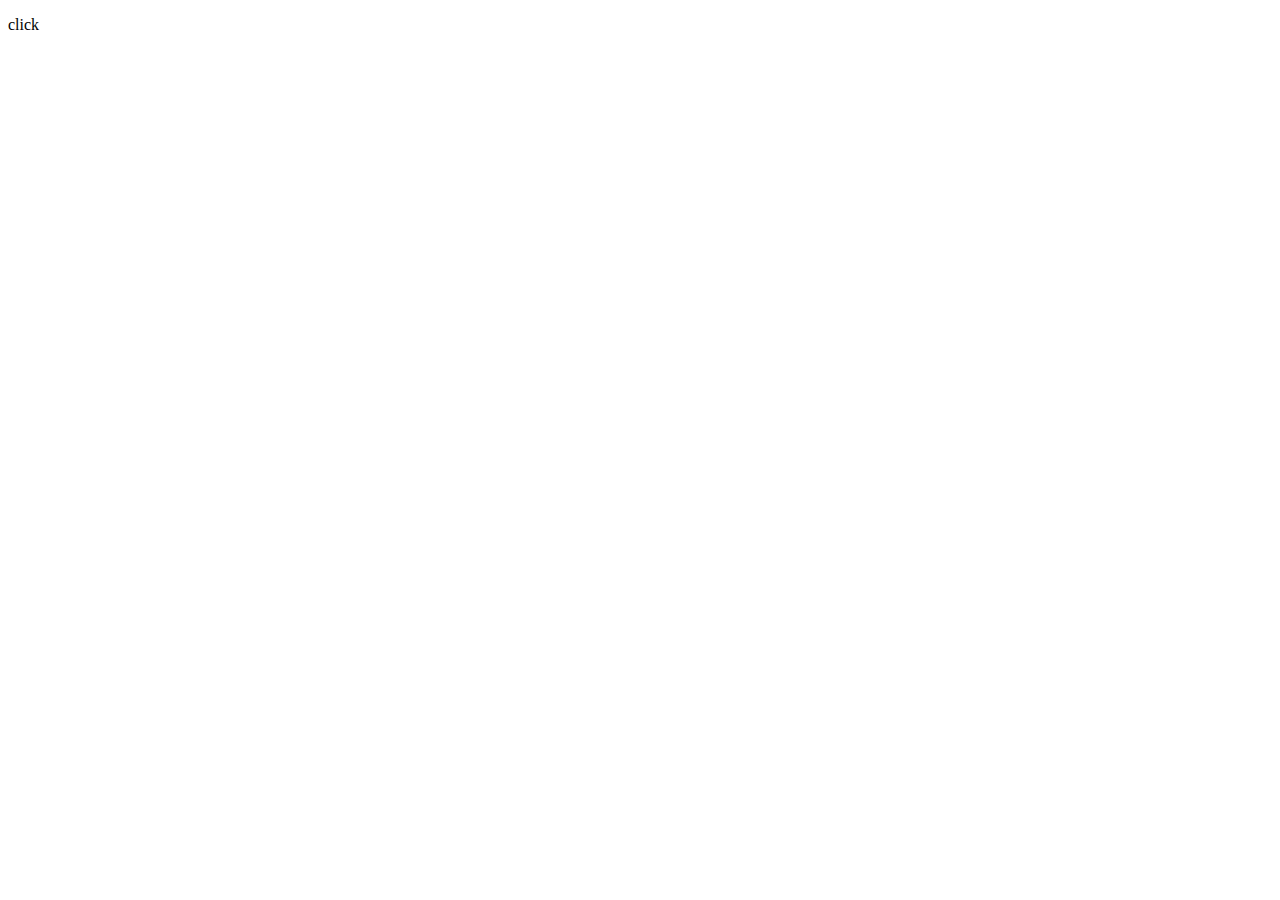
==== index.html @ 447066eb "added new project" ====
<!DOCTYPE html>
<html lang="en">
  <head>
    <meta charset="UTF-8" />
    <meta http-equiv="X-UA-compatible" content="IE=edge" />
    <meta name="viewport" content="width=device-width, initial-scale=1.0" />
    <link rel="stylesheet" href="index.css" />
  </head>
  <body>
    <div class="container">
      <div class="button">
        <p>click</p>
      </div>
    </div>
  </body>
</html>
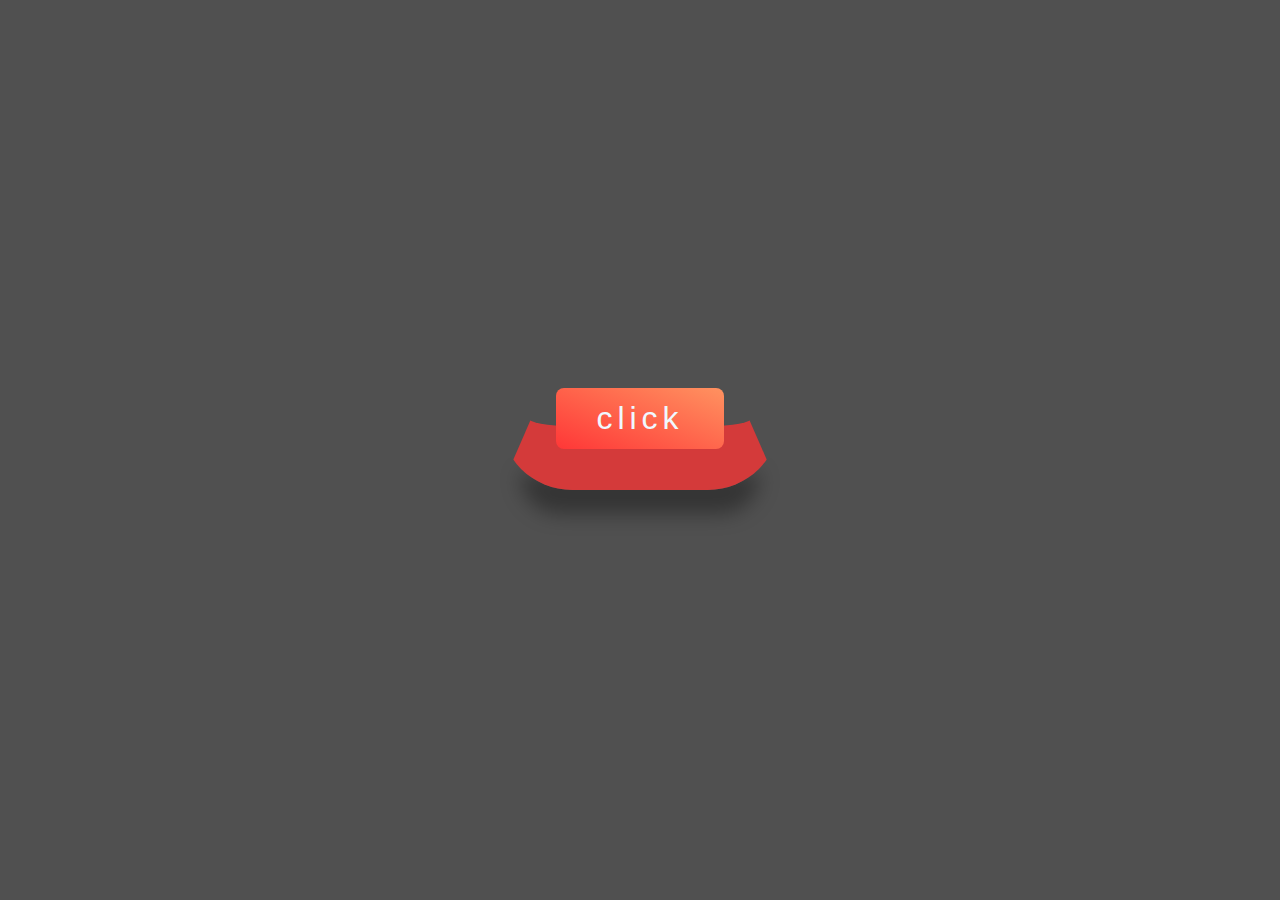
==== commit 281c3848: "added rounded table like shape" ====
--- a/index.html
+++ b/index.html
@@ -7,9 +7,13 @@
     <link rel="stylesheet" href="index.css" />
   </head>
   <body>
-    <div class="container">
-      <div class="button">
-        <p>click</p>
+    <div class="d-f">
+      <div class="background-split b-s">
+        <div class="container">
+          <div class="button">
+            <p>click</p>
+          </div>
+        </div>
       </div>
     </div>
   </body>
--- a/index.css
+++ b/index.css
@@ -0,0 +1,80 @@
+@property --color-1 {
+  syntax: "<color>";
+  inherits: true;
+  initial-value: rgb(255, 55, 55);
+}
+@property --color-2 {
+  syntax: "<color>";
+  inherits: true;
+  initial-value: rgb(255, 146, 96);
+}
+html {
+  height: 100%;
+}
+
+body {
+  height: 100%;
+  width: 100%;
+  padding: 0;
+  margin: 0;
+  font-family: "Segoe UI", Tahoma, Geneva, Verdana, sans-serif;
+  background-color: rgb(80, 80, 80);
+}
+
+.button {
+  padding: 0.75em 2.5em;
+  text-align: center;
+  background-image: linear-gradient(22.5deg, var(--color-1), var(--color-2));
+  align-items: center;
+  border: 0;
+  border-radius: 0.5rem;
+  transition: 700ms, --color-1 700ms, --color-2 700ms;
+  cursor: pointer;
+}
+
+.button:hover,
+.button:focus-visible {
+  --color-1: rgb(255, 146, 96);
+  --color-2: rgb(255, 55, 55);
+  transform: translateY(-0.75rem);
+  box-shadow: 0 2.75rem 20px -20px rgba(0, 0, 0, 0.301);
+}
+
+p {
+  margin: 0;
+  color: aliceblue;
+  font-size: 2rem;
+  font-weight: 400;
+  letter-spacing: 5px;
+}
+
+.container {
+  width: 100%;
+  height: 100%;
+  display: flex;
+  align-items: center;
+  justify-content: center;
+}
+
+.background-split {
+  border-bottom: 4rem solid rgb(212, 58, 58);
+  border-left: 1.75rem solid transparent;
+  border-right: 1.75rem solid transparent;
+  border-radius: 4.5rem;
+  border-top-left-radius: 0;
+  border-top-right-radius: 0;
+  height: 1rem;
+  width: 14rem;
+}
+
+.d-f {
+  width: 100%;
+  height: 100%;
+  display: flex;
+  align-items: center;
+  justify-content: center;
+}
+
+.b-s {
+  box-shadow: 0 2.75rem 20px -20px rgba(0, 0, 0, 0.349);
+}/*# sourceMappingURL=index.css.map */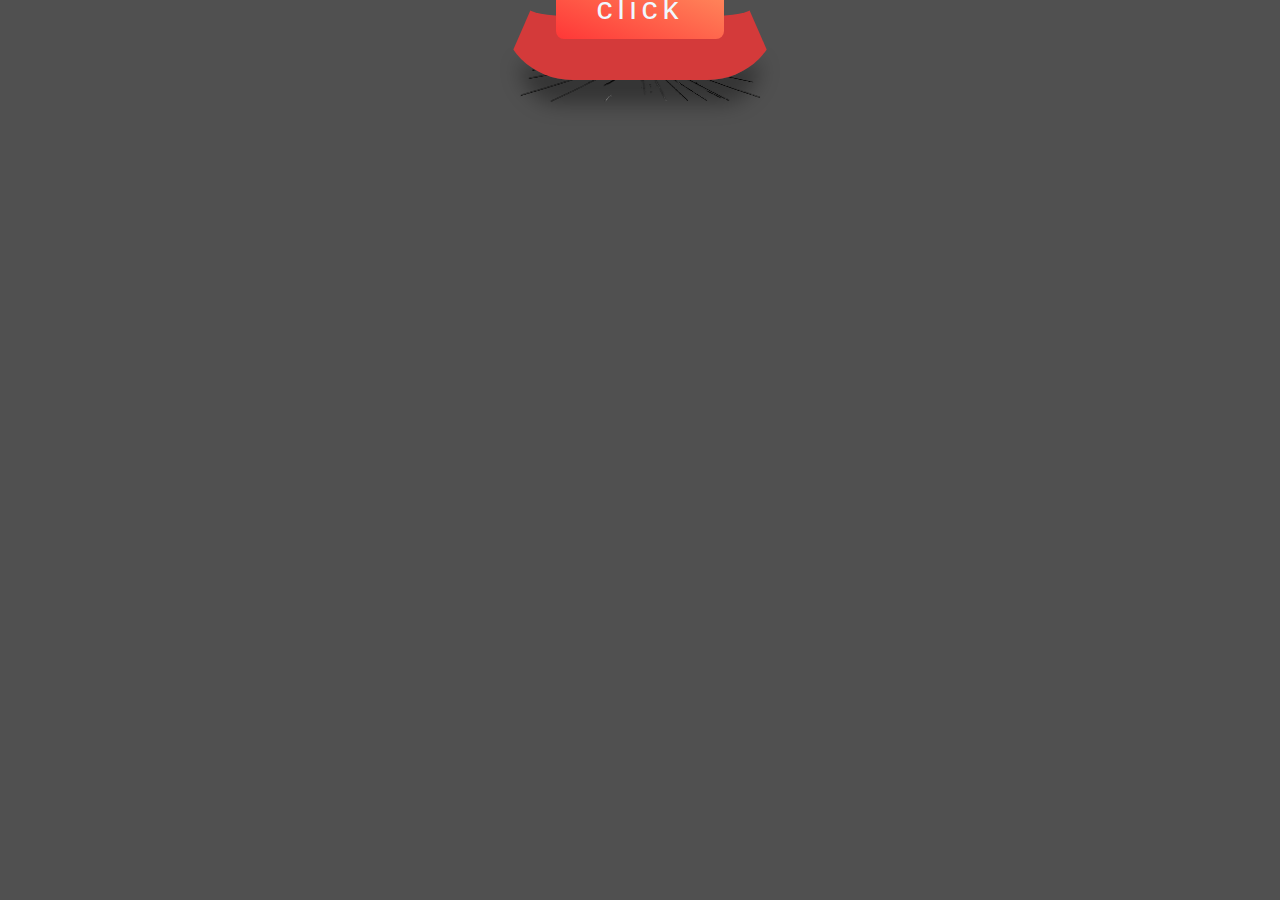
==== commit 522ab979: "js added to animate the broken floor" ====
--- a/index.html
+++ b/index.html
@@ -7,11 +7,25 @@
     <link rel="stylesheet" href="index.css" />
   </head>
   <body>
-    <div class="d-f">
-      <div class="background-split b-s">
-        <div class="container">
-          <div class="button">
-            <p>click</p>
+    <script>
+      const image = document.getElementById("myImage");
+
+      image.addEventListener("animationend", function () {
+        image.style.visibility = "visible";
+      });
+    </script>
+    <div class="fall">
+      <div class="d-f">
+        <img
+          src="/img/images-removebg-preview.png"
+          class="animated-image"
+          id="myImage" />
+
+        <div class="background-split b-s">
+          <div class="container">
+            <div class="button">
+              <p>click</p>
+            </div>
           </div>
         </div>
       </div>
--- a/index.css
+++ b/index.css
@@ -71,10 +71,44 @@
   width: 100%;
   height: 100%;
   display: flex;
+  flex-direction: column-reverse;
   align-items: center;
   justify-content: center;
 }
 
 .b-s {
   box-shadow: 0 2.75rem 20px -20px rgba(0, 0, 0, 0.349);
+}
+
+.fall {
+  display: flex;
+  flex-direction: column-reverse;
+  transform: translateY(0);
+  animation-name: falling;
+  animation-duration: 300ms;
+  animation-fill-mode: forwards;
+}
+
+@keyframes falling {
+  0% {
+    transform: translateY(0);
+  }
+  100% {
+    transform: translateY(50vh);
+  }
+}
+.animated-image {
+  position: absolute;
+  z-index: -1;
+  top: -29px;
+  animation: myAnimation 2s;
+}
+
+@keyframes myAnimation {
+  from {
+    opacity: 0;
+  }
+  to {
+    opacity: 1;
+  }
 }/*# sourceMappingURL=index.css.map */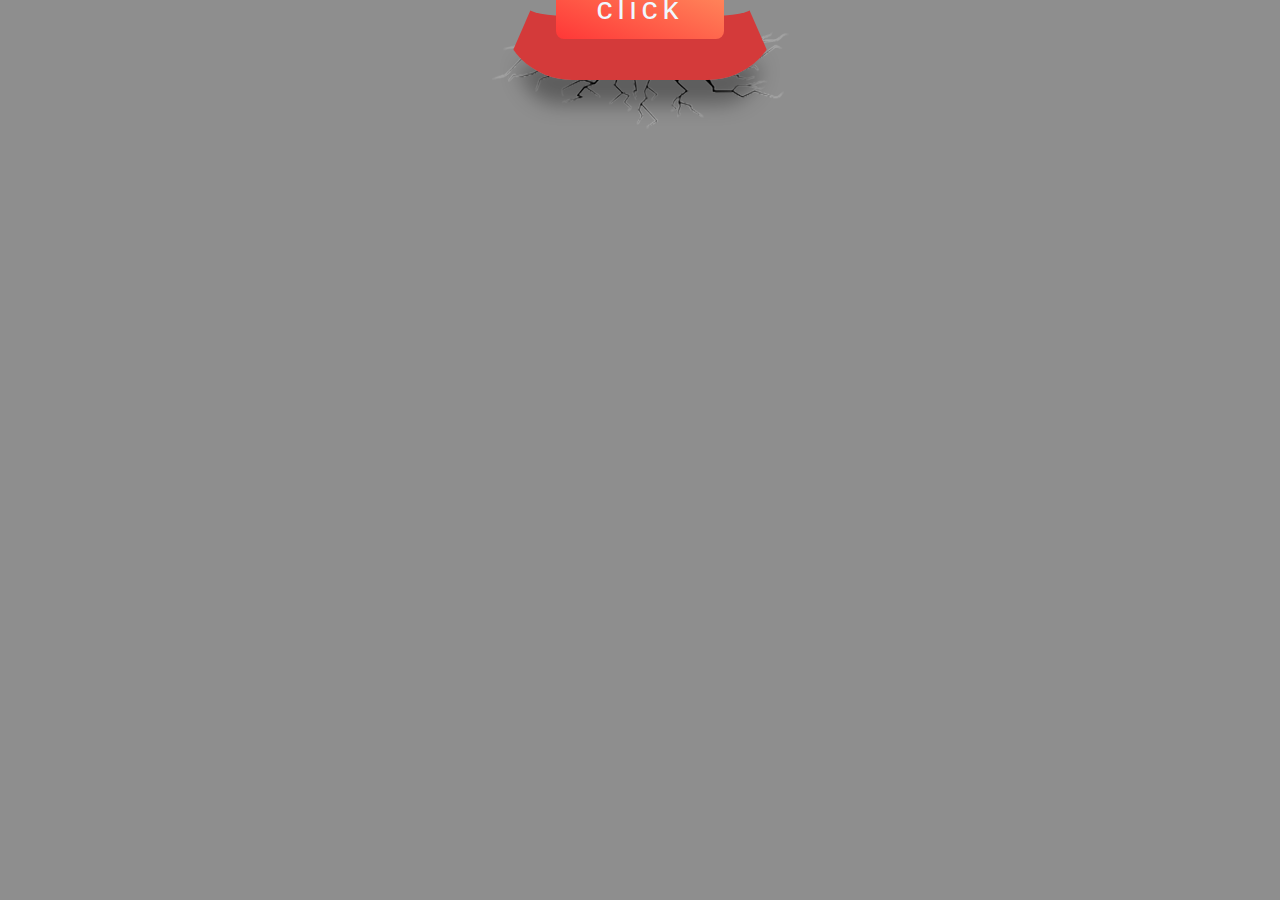
==== commit 31e4a9dd: "added new cracked effect with bg color change" ====
--- a/index.html
+++ b/index.html
@@ -16,10 +16,7 @@
     </script>
     <div class="fall">
       <div class="d-f">
-        <img
-          src="/img/images-removebg-preview.png"
-          class="animated-image"
-          id="myImage" />
+        <img src="/img/kkjj (2).png" class="animated-image" id="myImage" />
 
         <div class="background-split b-s">
           <div class="container">
--- a/index.css
+++ b/index.css
@@ -18,7 +18,7 @@
   padding: 0;
   margin: 0;
   font-family: "Segoe UI", Tahoma, Geneva, Verdana, sans-serif;
-  background-color: rgb(80, 80, 80);
+  background-color: rgba(80, 80, 80, 0.644);
 }
 
 .button {
@@ -100,7 +100,7 @@
 .animated-image {
   position: absolute;
   z-index: -1;
-  top: -29px;
+  top: -55px;
   animation: myAnimation 2s;
 }
 
